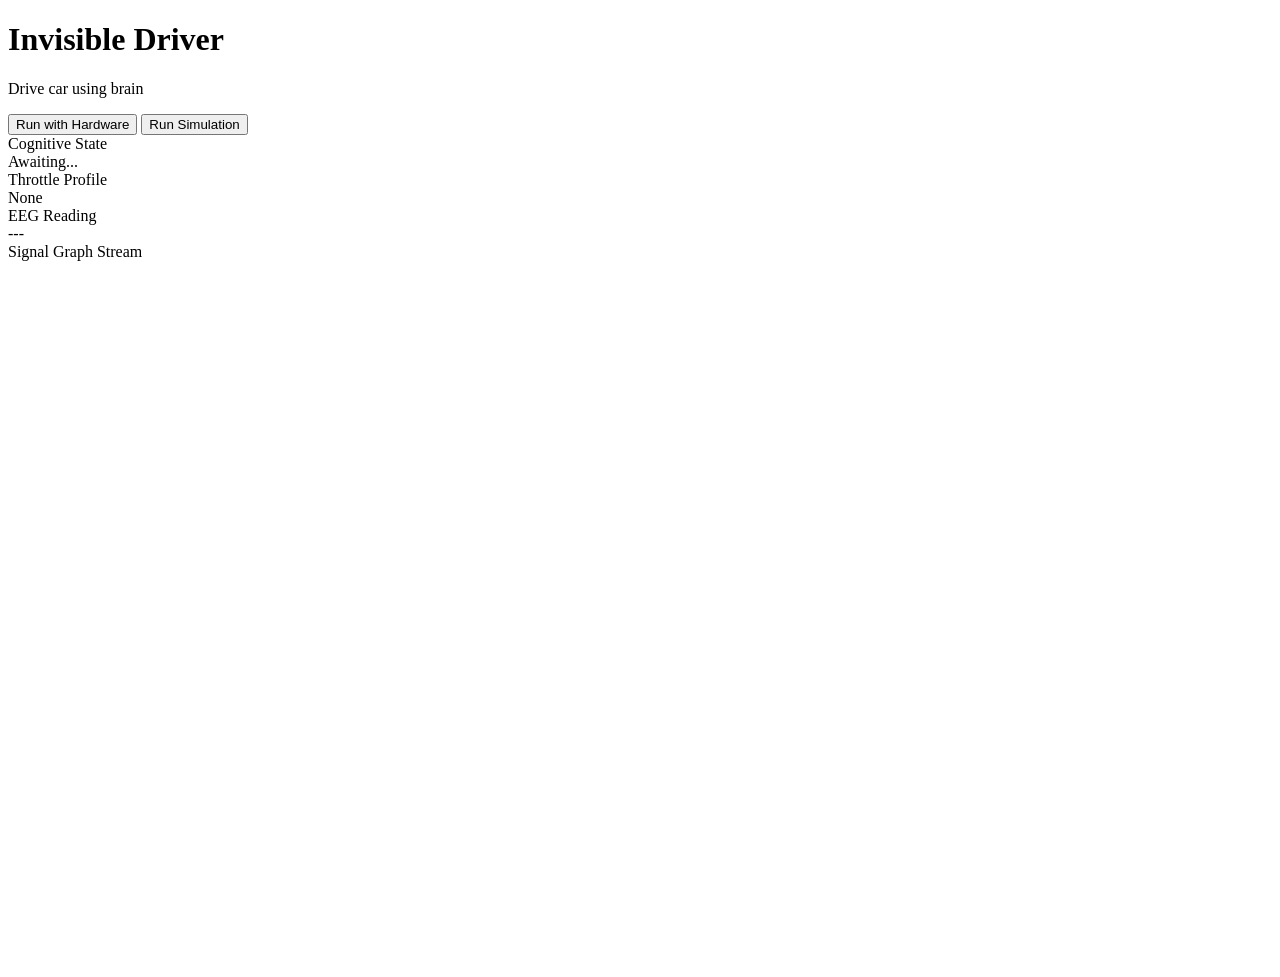
==== templates/index.html @ f29d8ef2 "update: interface code split" ====
<!DOCTYPE html>
<html lang="en">
<head>
    <meta charset="UTF-8">
    <title>Invisible Driver - BCI Terminal</title>
    <link rel="stylesheet" href="/static/style.css">
</head>
<body>

    <div id="hud-panel">
        <div class="panel-title">
            <h1>Invisible Driver</h1>
            <p>Drive car using brain</p>
        </div>
        
        <div class="btn-column">
            <button id="btn-hardware" onclick="connectPipeline('serial')">Run with Hardware</button>
            <button id="btn-simulation" onclick="connectPipeline('file')">Run Simulation</button>
        </div>

        <div class="metrics-stack">
            <div class="metric-tile">
                <div class="tile-label">Cognitive State</div>
                <div id="val-state" class="tile-value">Awaiting...</div>
            </div>
            <div class="metric-tile">
                <div class="tile-label">Throttle Profile</div>
                <div id="val-action" class="tile-value">None</div>
            </div>
            <div class="metric-tile">
                <div class="tile-label">EEG Reading</div>
                <div id="val-signal" class="tile-value">---</div>
            </div>
        </div>

        <div class="oscilloscope-box">
            <div class="oscilloscope-tag">Signal Graph Stream</div>
            <canvas id="oscilloscopeCanvas"></canvas>
        </div>
    </div>

    <div id="game-viewport">
        <canvas id="arcadeCanvas" width="400" height="550"></canvas>
    </div>

    <script src="/static/script.js"></script>
</body>
</html>
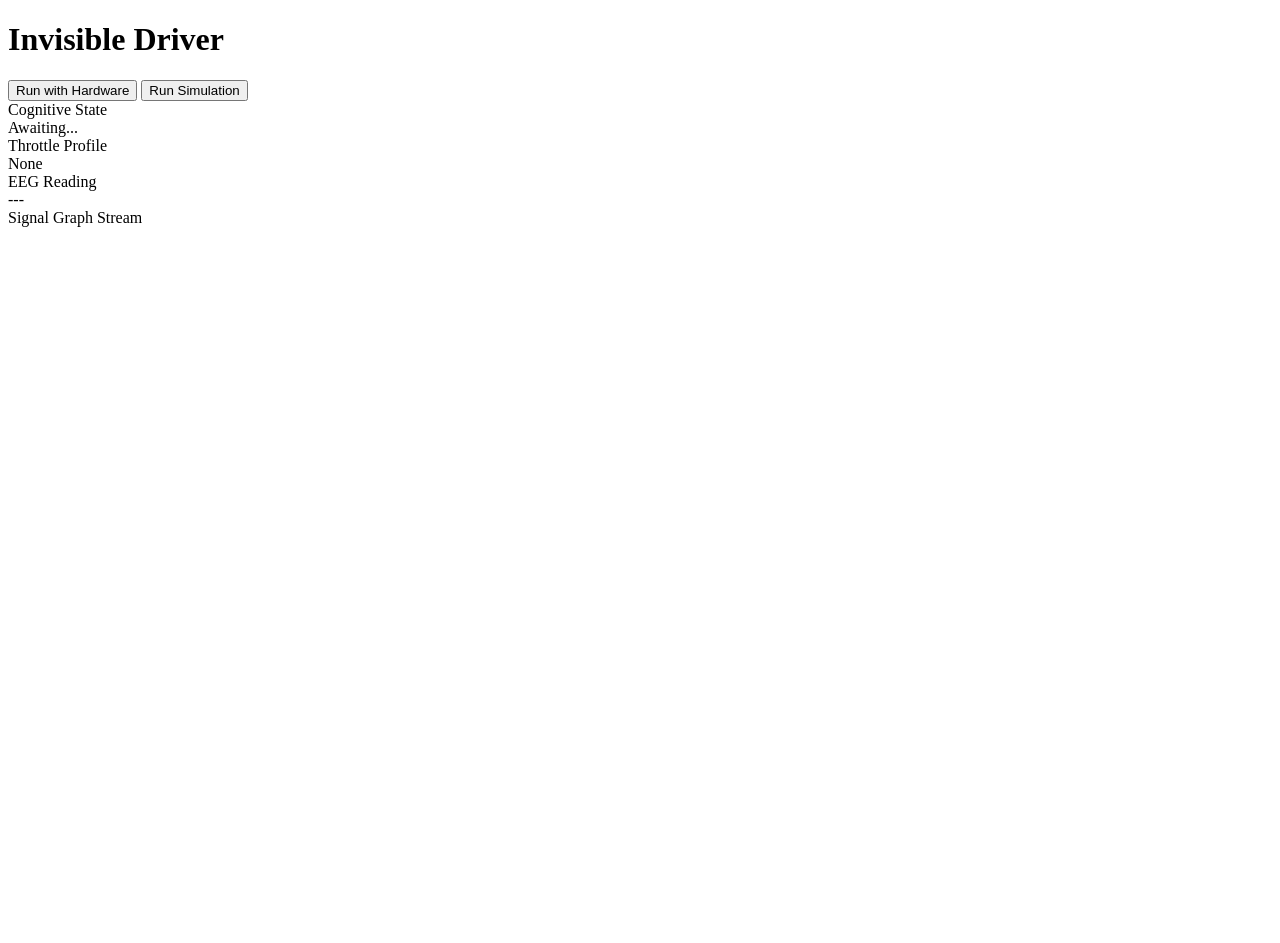
==== commit 6b9e63d3: "update: removed glow feature and scroll bar element from UI" ====
--- a/templates/index.html
+++ b/templates/index.html
@@ -10,7 +10,6 @@
     <div id="hud-panel">
         <div class="panel-title">
             <h1>Invisible Driver</h1>
-            <p>Drive car using brain</p>
         </div>
         
         <div class="btn-column">
